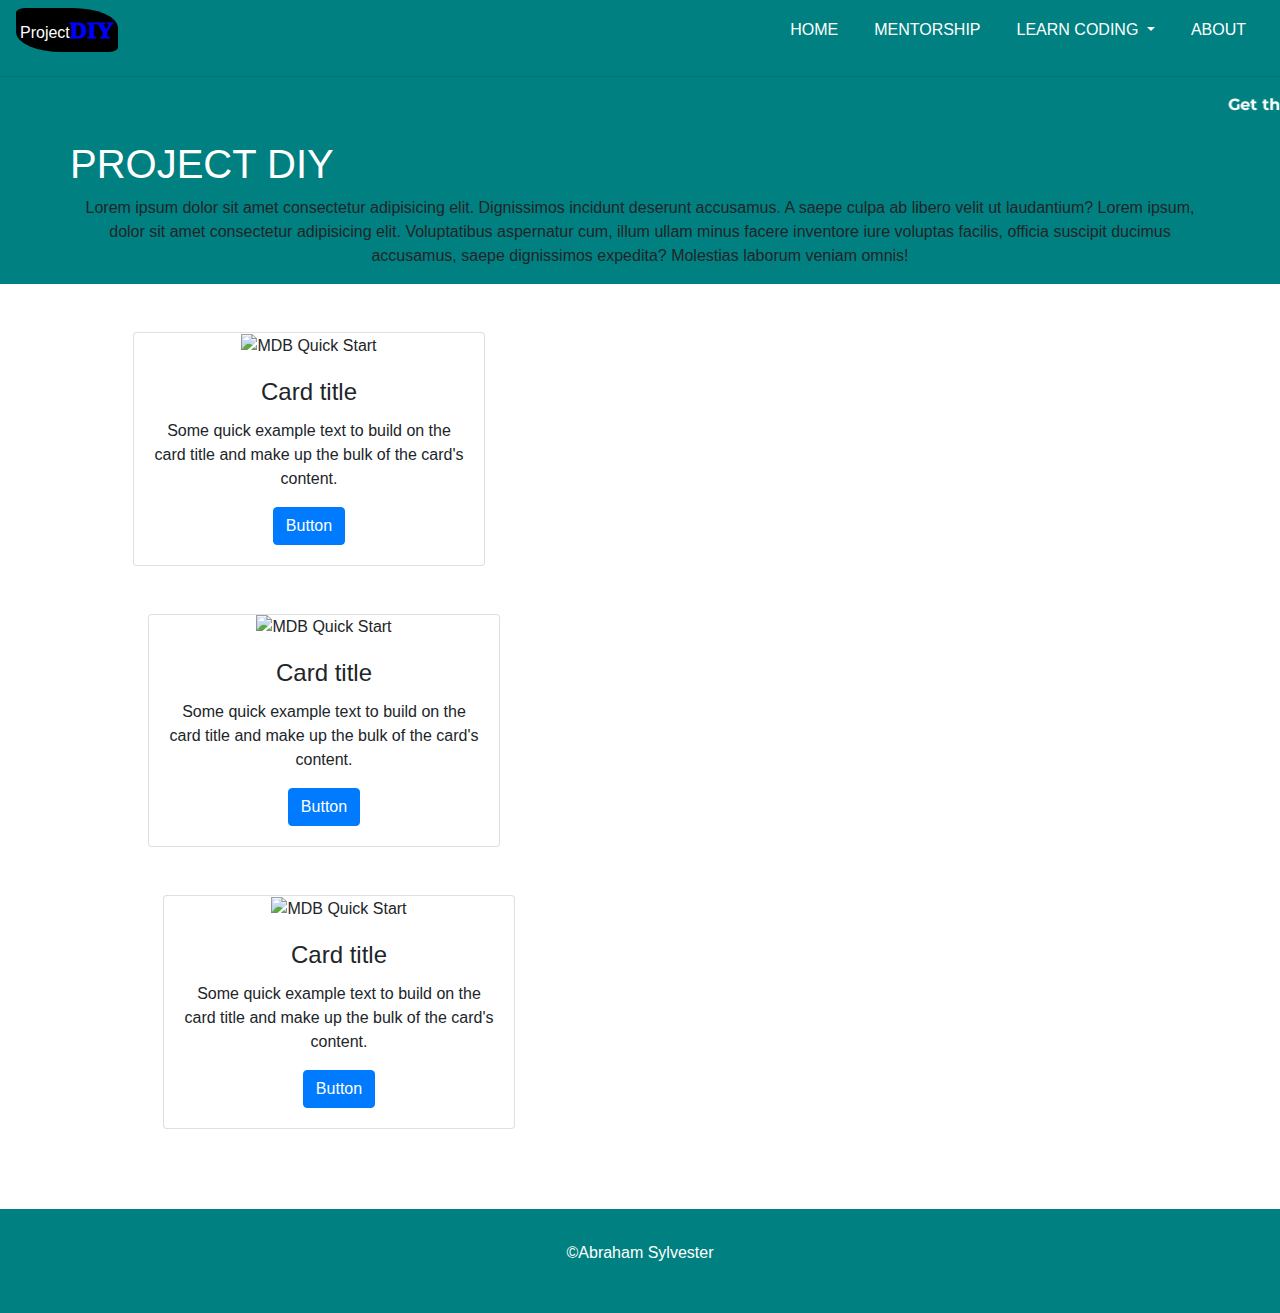
==== html/about us.html @ 1328289a "unofficial project" ====
<!doctype html>
<html lang="en">

<head>
    <!-- Required meta tags -->
    <meta charset="utf-8">
    <meta name="viewport" content="width=device-width, initial-scale=1, shrink-to-fit=no">

    <!--CSS -->
    <link rel="stylesheet" href="../css/about us.css">
    <link rel="https://stackpath.bootstrapcdn.com/font-awesome/4.7.0/css/font-awesome.min.css">
    <link rel="stylesheet" href="https://stackpath.bootstrapcdn.com/bootstrap/4.4.1/css/bootstrap.min.css"
        integrity="sha384-Vkoo8x4CGsO3+Hhxv8T/Q5PaXtkKtu6ug5TOeNV6gBiFeWPGFN9MuhOf23Q9Ifjh" crossorigin="anonymous">

    <title>Official Project Diy</title>
</head>

<!------head stops---->


<body>
    <div id="container container-sm">
        <header>


            <div id="container-fluid">
                <nav class="navbar navbar-expand-lg navbar-light ">
                    <a class="navbar-brand p-1" style="background:black; border-radius: 10% 45%" href="#">
                        <small style="color:white">Project</small><big
                            style="color: blue; font-family:ultra; font-weight: 1000">DIY</big>
                    </a>
                    <button class="navbar-toggler" type="button" data-toggle="collapse" data-target="#navbarNavDropdown"
                        aria-controls="navbarNavDropdown" aria-expanded="false" aria-label="Toggle navigation">
                        <span class="navbar-toggler-icon"></span>
                    </button>
                    <div class="collapse navbar-collapse" id="navbarNavDropdown">
                        <ul class="navbar-nav ml-auto">
                            <li class="nav-item">
                                <a class="nav-link" href="../html/index.html">HOME</a>
                            </li>
                            <li class="nav-item">
                                <a class="nav-link" href="../html/mentorship.html">MENTORSHIP</a>
                            </li>
                            <li class="nav-item dropdown">
                                <a class="nav-link dropdown-toggle" href="#" id="navbarDropdownMenuLink" role="button"
                                    data-toggle="dropdown" aria-haspopup="true" aria-expanded="false">
                                    LEARN CODING
                                </a>
                                <div class="dropdown-menu" aria-labelledby="navbarDropdownMenuLink">
                                    <a class="dropdown-item" href="http://www.freecodecamp.org" target="_blank">FREE
                                        CODE CAMP</a>
                                    <a class="dropdown-item" href="http://www.github.com" target="_blank">GITHUB</a>

                                </div>
                            </li>
                            <li class="nav-item">
                                <a class="nav-link" href="../html/about us.html">ABOUT</a>
                            </li>

                        </ul>
                    </div>
                </nav>

            </div>


            <!---marque--->
            <hr style="z-index: 5">
            <marquee>
                <p style="font-family: 'Montserrat', sans-serif;
                          width:auto; color:white"><b>Get the Best Photo Experience with <a style="color: yellow"
                            href="https://web.facebook.com/emmanuel.francis.1048">EMMANUEL FRANCIS
                            PHOTOGRAPHY</a></b></p>
            </marquee>


            <!---orotechslides stops--->
            <div class="container text-center">
                <div class="row">
                    <h1>PROJECT DIY</h1>
                    <p>
                        Lorem ipsum dolor sit amet consectetur adipisicing elit. Dignissimos incidunt deserunt
                        accusamus. A
                        saepe
                        culpa ab libero velit ut laudantium? Lorem ipsum, dolor sit amet consectetur adipisicing
                        elit.
                        Voluptatibus aspernatur cum, illum ullam minus facere inventore iure voluptas facilis,
                        officia suscipit
                        ducimus accusamus, saepe dignissimos expedita? Molestias laborum veniam omnis!
                    </p>
                </div>
            </div>



        </header>
        <!----container stops---->




        <main>
            <div class="container text-center">
                <div class="row">
                    <div class="col-md-4">
                        <!--Card-->
                        <div class="card m-5" style="width: 22rem;">

                            <!--Card image-->
                            <div class="view overlay">
                                <img src="https://mdbootstrap.com/img/Photos/Horizontal/Nature/4-col/img%20%287%29.jpg"
                                    class="img-fluid" alt="MDB Quick Start">
                                <a href="#">
                                    <div class="mask rgba-white-slight"></div>
                                </a>
                            </div>

                            <!--Card content-->
                            <div class="card-body">
                                <!--Title-->
                                <h4 class="card-title">Card title</h4>
                                <!--Text-->
                                <p class="card-text">Some quick example text to build on the card title and make up the
                                    bulk of the
                                    card's
                                    content.</p>
                                <a href="#" class="btn btn-primary">Button</a>
                            </div>

                        </div>
                        <!--/.Card-->
                        <div class="col-md-4">
                            <!--Card-->
                            <div class="card m-5" style="width: 22rem;">

                                <!--Card image-->
                                <div class="view overlay">
                                    <img src="https://mdbootstrap.com/img/Photos/Horizontal/Nature/4-col/img%20%287%29.jpg"
                                        class="img-fluid" alt="MDB Quick Start">
                                    <a href="#">
                                        <div class="mask rgba-white-slight"></div>
                                    </a>
                                </div>

                                <!--Card content-->
                                <div class="card-body">
                                    <!--Title-->
                                    <h4 class="card-title">Card title</h4>
                                    <!--Text-->
                                    <p class="card-text">Some quick example text to build on the card title and make up
                                        the bulk of the
                                        card's
                                        content.</p>
                                    <a href="#" class="btn btn-primary">Button</a>
                                </div>

                            </div>
                            <!--/.Card-->
                            <div class="col-md-4">
                                <!--Card-->
                                <div class="card m-5" style="width: 22rem;">

                                    <!--Card image-->
                                    <div class="view overlay">
                                        <img src="https://mdbootstrap.com/img/Photos/Horizontal/Nature/4-col/img%20%287%29.jpg"
                                            class="img-fluid" alt="MDB Quick Start">
                                        <a href="#">
                                            <div class="mask rgba-white-slight"></div>
                                        </a>
                                    </div>

                                    <!--Card content-->
                                    <div class="card-body">
                                        <!--Title-->
                                        <h4 class="card-title">Card title</h4>
                                        <!--Text-->
                                        <p class="card-text">Some quick example text to build on the card title and make
                                            up the bulk of the
                                            card's
                                            content.</p>
                                        <a href="#" class="btn btn-primary">Button</a>
                                    </div>

                                </div>
                                <!--/.Card-->

                            </div>
                        </div>
                    </div>

        </main>
        <!-----stops ------->

        <footer>

            <p>&copy;Abraham Sylvester</p>
        </footer>




    </div>
    <!---container stops--->
    <!-- jQuery first, then Popper.js, then Bootstrap JS -->
    <script src="https://code.jquery.com/jquery-3.4.0.slim.min.js"
        integrity="sha256-ZaXnYkHGqIhqTbJ6MB4l9Frs/r7U4jlx7ir8PJYBqbI=" crossorigin="anonymous"></script>
    <script src="https://cdn.jsdelivr.net/npm/popper.js@1.16.0/dist/umd/popper.min.js"
        integrity="sha384-Q6E9RHvbIyZFJoft+2mJbHaEWldlvI9IOYy5n3zV9zzTtmI3UksdQRVvoxMfooAo" crossorigin="anonymous">
    </script>
    <script src="https://stackpath.bootstrapcdn.com/bootstrap/4.4.1/js/bootstrap.min.js"
        integrity="sha384-wfSDF2E50Y2D1uUdj0O3uMBJnjuUD4Ih7YwaYd1iqfktj0Uod8GCExl3Og8ifwB6" crossorigin="anonymous">
    </script>
</body>

</html>
---- css/about us.css ----
/*---google fonts---*/
@import url('https://fonts.googleapis.com/css2?family=Cedarville+Cursive&family=Lobster&family=Lobster+Two&family=Montserrat&family=Open+Sans:wght@300&family=Patua+One&family=Rubik&family=Sniglet&display=swap');

* {
    margin: 0;
    padding: 0;

}

/*-----variables---*/
croot {
    --open-sans: "open sans", sans serif;
    --snigle-font: "sniglet", cursive;
    --patua: "Patua One", cursive;
    --rubik: "Rubik", sans-serif;
    --lobster: "Lobster Two", cursive;
    --lobster: "Lobster", cursive;
    --montserrat: "Montserrat", sans-serif;
    --cedarville: "Cedarville Cursive", cursive;

}

header {
    background-color: teal;
}

/*---navigation----*/

#container-fluid {
    position: sticky;
    top: 0;
    z-index: 5;
}


.navbar-brand p {
    height: 0 5px;
    padding-left: 5px;

}

.navbar-nav {
    float: right;
}

.navbar-nav li {
    padding: 0 10px;


}

.navbar-nav li a {
    float: right;
    text-align: left;

}

#container-fluid ul li a:hover {
    background: white;
    color: teal !important;
    border-radius: 20%;
}

.navbar {
    background: teal;
}



.nav-link {
    padding: 0 10px;
    color: white !important;
    font-weight: 500;
    font-size: 1rem;
}

.nav-link li {
    padding: 0 10px;

}

/*-------navigation stops here*------/




/*------Dropdown Menu----*/
.navbar-toggler {
    border: none !important;
}

.dropdown-menu {
    background-color: teal !important;
}

.dropdown-item {
    color: white !important;
}





/*-------orotechtalk----------*/
.orotechtalk {
    text-align: center;
    text-indent: 30px;
    padding: 0 1rem;
    width: 10% 30%;
    color: white;
}

h1 {
    text-align: center;
    color: white;
}

/*-------main-----------*/





footer {
    clear: both;
    padding: 2rem;
    text-align: center;
    background: teal;
    color: white;
    margin-top: 2rem;
}




/* Media Queries */

/* Responsive layout - when the screen is less than 800px wide, make the two columns stack on top of each other instead of next to each other */
@media screen and (max-width: 800px) {

    .leftcolumn,
    .rightcolumn {
        width: 100%;
        padding: 0;
    }


}

/* Responsive layout - when the screen is less than 400px wide, make the navigation links stack on top of each other instead of next to each other */
@media screen and (max-width: 480px) {
    .navbar-nav a {
        float: right;
        width: 100%;

    }

    .carousel-inner>.carousel-item>img {
        height: 200px;
        width: 100%;
    }

    .carousel-caption {
        z-index: 10;

    }

    footer {
        clear: both
    }

}
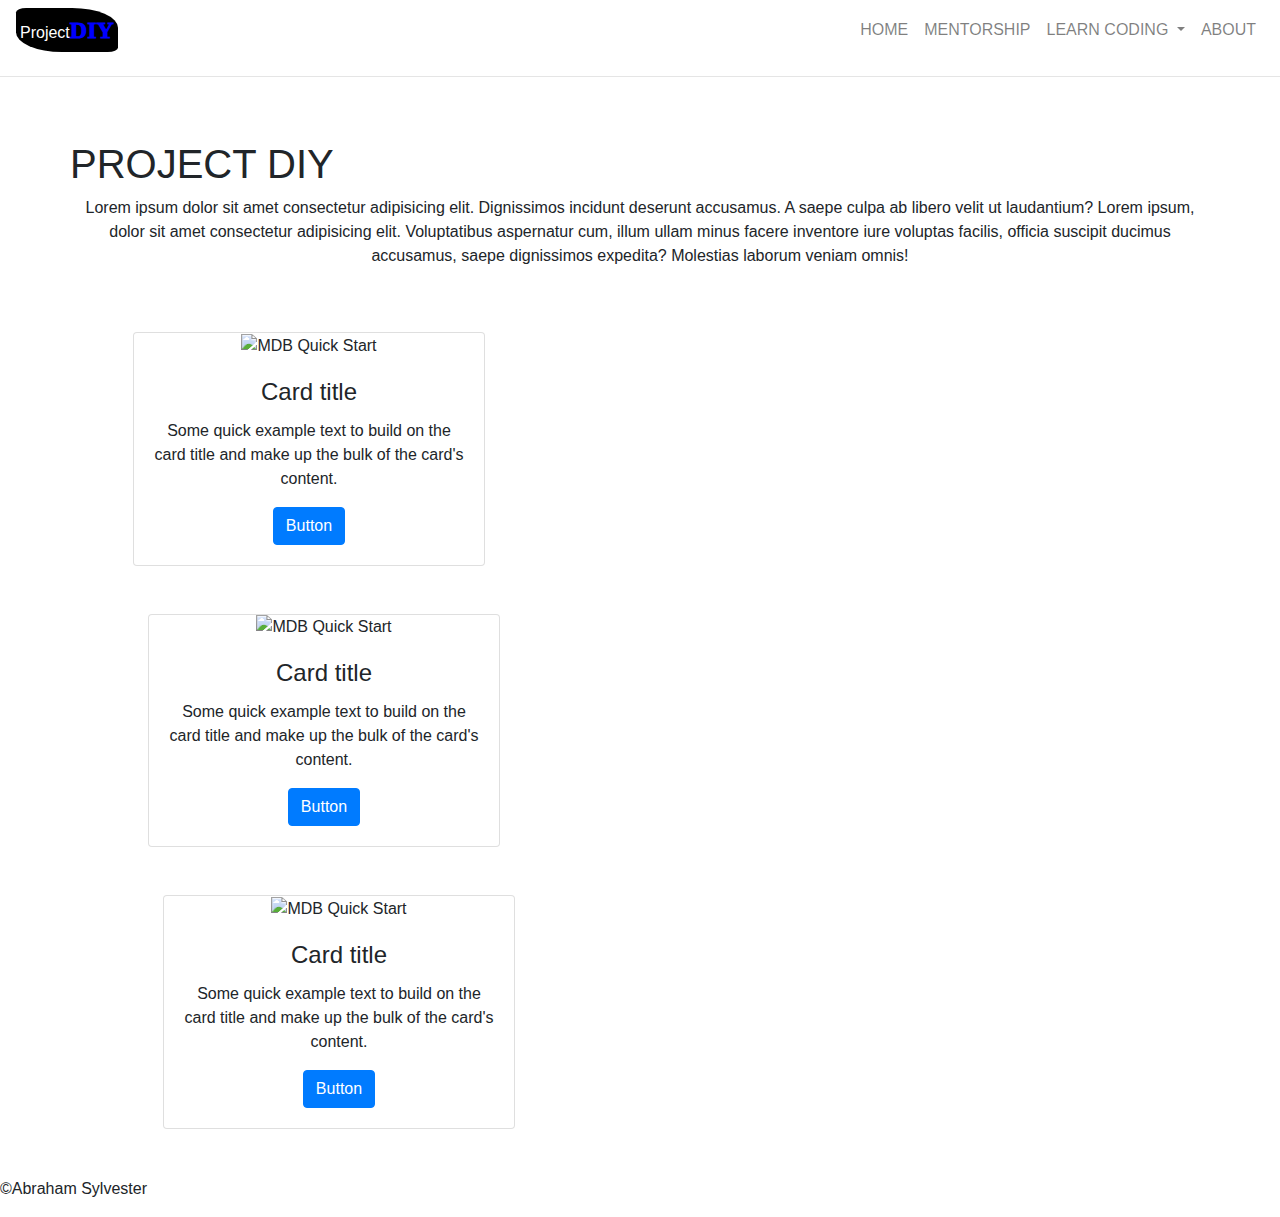
==== commit b43d317c: "edited root link ./instead of ../" ====
--- a/html/about us.html
+++ b/html/about us.html
@@ -7,7 +7,7 @@
     <meta name="viewport" content="width=device-width, initial-scale=1, shrink-to-fit=no">
 
     <!--CSS -->
-    <link rel="stylesheet" href="../css/about us.css">
+    <link rel="stylesheet" href="./css/about us.css">
     <link rel="https://stackpath.bootstrapcdn.com/font-awesome/4.7.0/css/font-awesome.min.css">
     <link rel="stylesheet" href="https://stackpath.bootstrapcdn.com/bootstrap/4.4.1/css/bootstrap.min.css"
         integrity="sha384-Vkoo8x4CGsO3+Hhxv8T/Q5PaXtkKtu6ug5TOeNV6gBiFeWPGFN9MuhOf23Q9Ifjh" crossorigin="anonymous">
@@ -36,10 +36,10 @@
                     <div class="collapse navbar-collapse" id="navbarNavDropdown">
                         <ul class="navbar-nav ml-auto">
                             <li class="nav-item">
-                                <a class="nav-link" href="../html/index.html">HOME</a>
+                                <a class="nav-link" href="./html/index.html">HOME</a>
                             </li>
                             <li class="nav-item">
-                                <a class="nav-link" href="../html/mentorship.html">MENTORSHIP</a>
+                                <a class="nav-link" href="./html/mentorship.html">MENTORSHIP</a>
                             </li>
                             <li class="nav-item dropdown">
                                 <a class="nav-link dropdown-toggle" href="#" id="navbarDropdownMenuLink" role="button"
